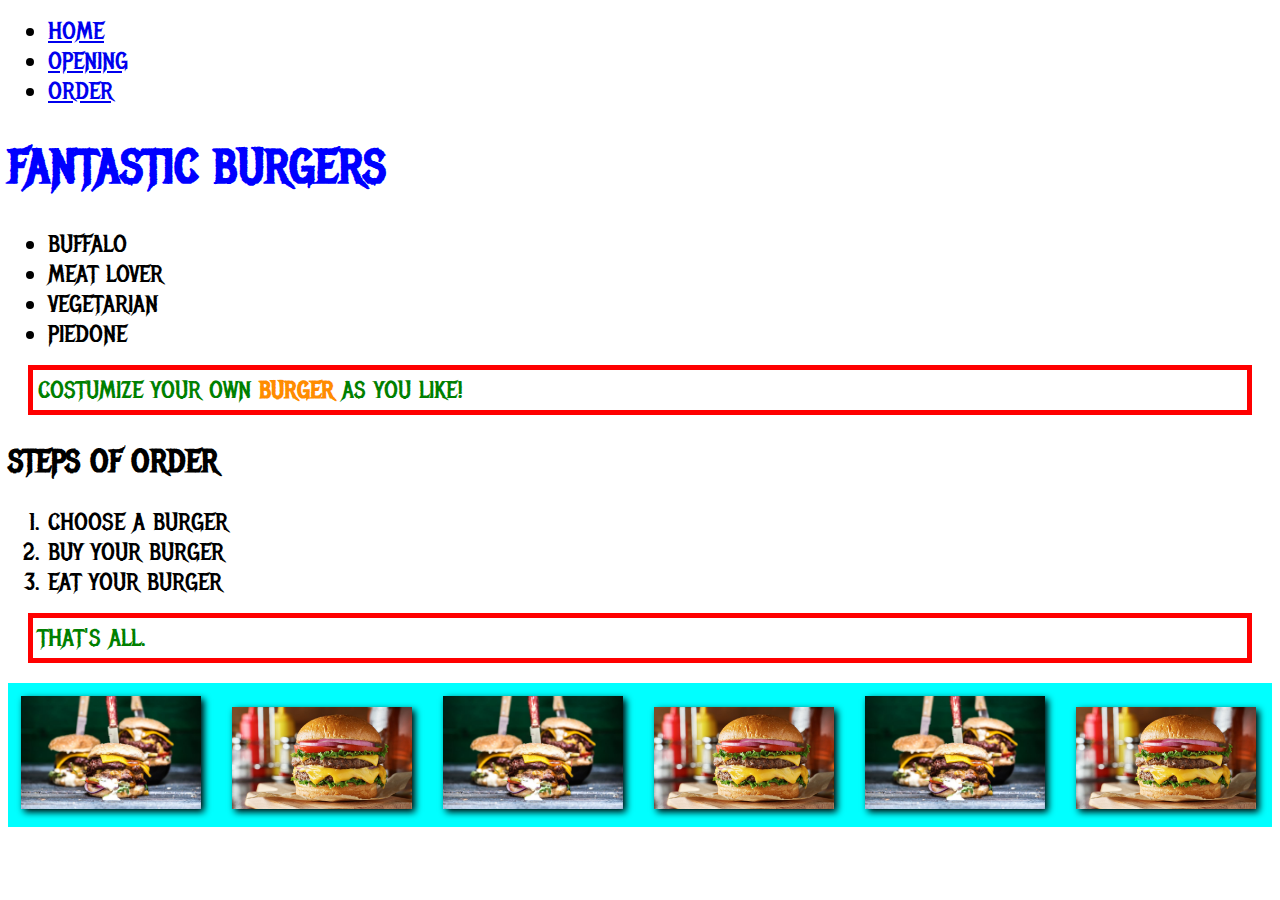
==== index.html @ 0063ed50 "Added index and css/style.css" ====
<!DOCTYPE html>
<html lang="en">
<head>
    <meta charset="UTF-8">
    <meta name="viewport" content="width=device-width, initial-scale=1.0">
    <meta http-equiv="X-UA-Compatible" content="ie=edge">
    <title>Fantastic Burgers - Home</title>
    <link rel="stylesheet" href="/css/style.css">
</head>
<body>
    <ul>
        <li>
            <a href="/index.html">Home</a>
        </li>
        <li>
            <a href="/opening.html">Opening</a>
        </li>
        <li>
            <a href="/order.html">Order</a>
        </li>
    </ul>

    <h1>Fantastic Burgers</h1>
    <ul>
        <li>Buffalo</li>
        <li>Meat Lover</li>
        <li>Vegetarian</li>
        <li>Piedone</li>
    </ul>
    <p class="content">Costumize your own <span class="bold">burger</span> as you like!</p>

    <h2>Steps of order</h2>
    <ol>
        <li>Choose a burger</li>
        <li>Buy your burger</li>
        <li>Eat your burger</li>
    </ol>
    <p class="content">That's all.</p>

    <div class="img-div">
        <img id="img-1" src="/img/burger.jpg" alt="Burgers">
        <img  src="/img/burger2.jpg" alt="Burger2">
        <img src="/img/burger.jpg" alt="Burgers">
        <img src="/img/burger2.jpg" alt="Burger2">
        <img src="/img/burger.jpg" alt="Burgers">
        <img src="/img/burger2.jpg" alt="Burger2">
    </div>
</body>
</html>
---- css/style.css ----
@font-face {
    font-family: "vegan";
    src: url(font/MetalMania-Regular.ttf);
}

@import url('https://fonts.googleapis.com/css2?family=Metal+Mania&display=swap');

html {
    font-family: "vegan";
    text-transform: uppercase;
    /*background-size: 100%;
    background-image: url(/img/background.jpg)*/
}

h1 {
    font-size: 48px;
    color: blue;
}

h2 {
    font-size: 32px
}

li {
    font-size: 24px;
    line-height: 30px;
}

p {
    font-size: 24px;
}

.content{
    color: green;
    margin: 10px 20px 20px;
    border: solid 5px red;
    padding: 5px;
}

img {
    width: 14.3%;
    box-shadow: 3px 3px 7px black;
    margin: 1%;
}

.bold {
    font-weight: bold;
    color: darkorange;
}

.img-div {
    background-color: aqua;
}

#img-1 {
    display: inline;
    visibility: visible;
}
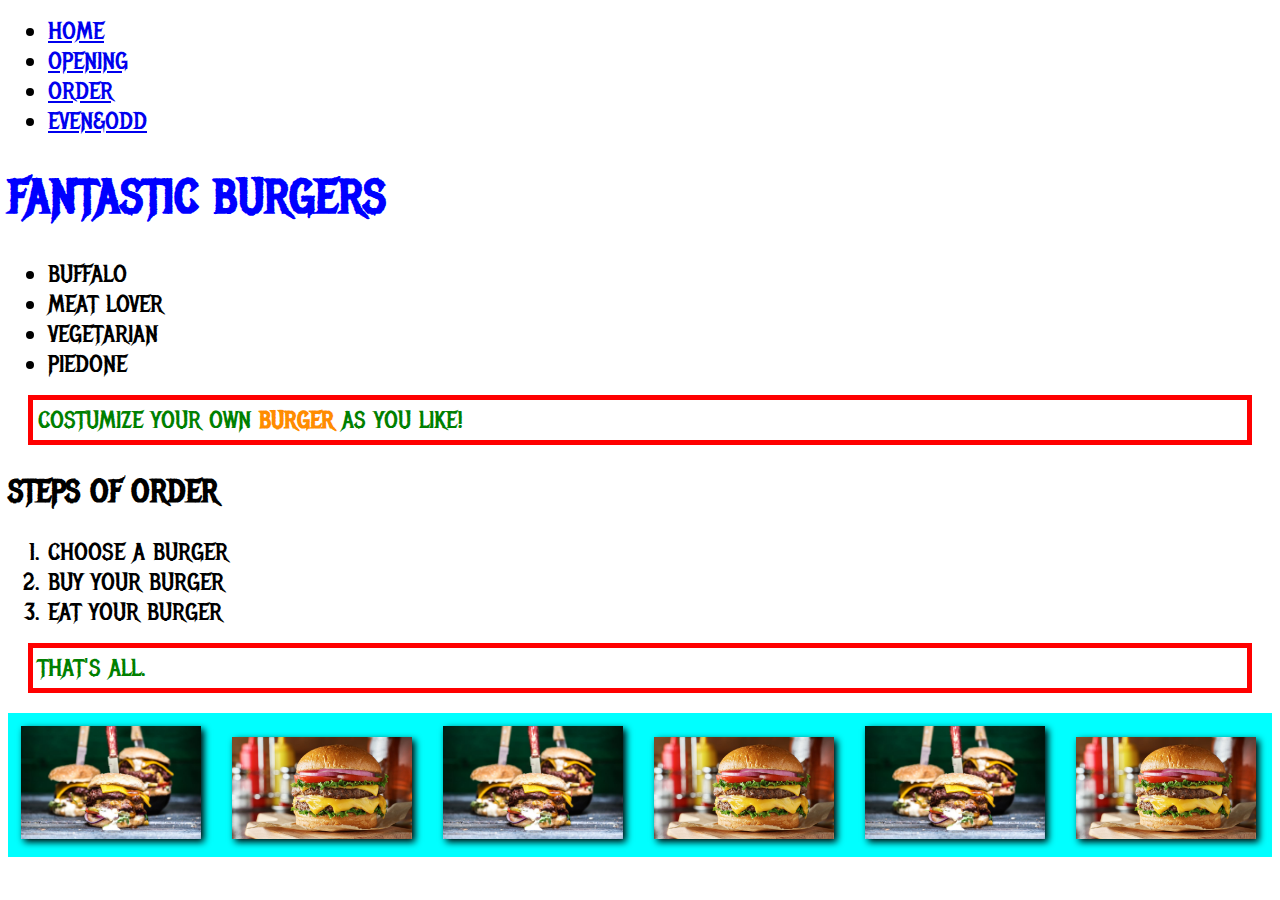
==== commit 6df47f22: "working with js again" ====
--- a/index.html
+++ b/index.html
@@ -17,6 +17,9 @@
         </li>
         <li>
             <a href="/order.html">Order</a>
+        </li>
+        <li>
+            <a href="/parosszam.html">Even&Odd</a>
         </li>
     </ul>
 
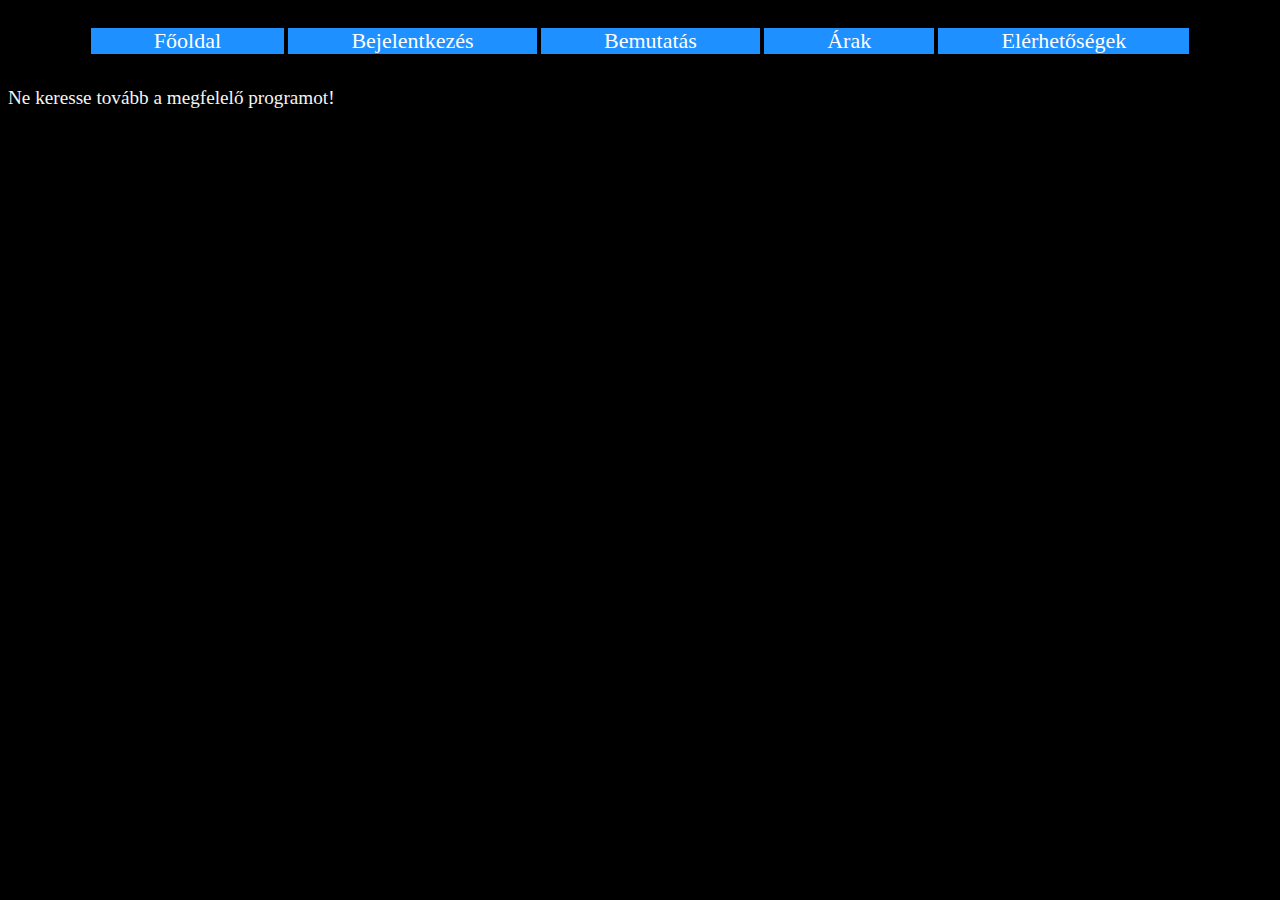
==== commit b6f815eb: "1" ====
--- a/index.html
+++ b/index.html
@@ -1,52 +1,27 @@
 <!DOCTYPE html>
 <html lang="en">
+
 <head>
     <meta charset="UTF-8">
+    <meta http-equiv="X-UA-Compatible" content="IE=edge">
     <meta name="viewport" content="width=device-width, initial-scale=1.0">
-    <meta http-equiv="X-UA-Compatible" content="ie=edge">
-    <title>Fantastic Burgers - Home</title>
-    <link rel="stylesheet" href="/css/style.css">
+    <title>Munkaidő nyilvántartó program</title>
+    <link rel="stylesheet" href="/css/mainstyle.css">
 </head>
+
 <body>
-    <ul>
-        <li>
-            <a href="/index.html">Home</a>
-        </li>
-        <li>
-            <a href="/opening.html">Opening</a>
-        </li>
-        <li>
-            <a href="/order.html">Order</a>
-        </li>
-        <li>
-            <a href="/parosszam.html">Even&Odd</a>
-        </li>
-    </ul>
-
-    <h1>Fantastic Burgers</h1>
-    <ul>
-        <li>Buffalo</li>
-        <li>Meat Lover</li>
-        <li>Vegetarian</li>
-        <li>Piedone</li>
-    </ul>
-    <p class="content">Costumize your own <span class="bold">burger</span> as you like!</p>
-
-    <h2>Steps of order</h2>
-    <ol>
-        <li>Choose a burger</li>
-        <li>Buy your burger</li>
-        <li>Eat your burger</li>
-    </ol>
-    <p class="content">That's all.</p>
-
-    <div class="img-div">
-        <img id="img-1" src="/img/burger.jpg" alt="Burgers">
-        <img  src="/img/burger2.jpg" alt="Burger2">
-        <img src="/img/burger.jpg" alt="Burgers">
-        <img src="/img/burger2.jpg" alt="Burger2">
-        <img src="/img/burger.jpg" alt="Burgers">
-        <img src="/img/burger2.jpg" alt="Burger2">
+    <div>
+        <div class="topnav">
+            <a class="active" href="/index.html">Főoldal</a>
+            <a href="login.html">Bejelentkezés</a>
+            <a href="show.html">Bemutatás</a>
+            <a href="price.html">Árak</a>
+            <a href="contact.html">Elérhetőségek</a>
+        </div>
+        <div>
+            <p style="color:whitesmoke; font-size: larger;">Ne keresse tovább a megfelelő programot!</p>
+        </div>
     </div>
 </body>
+
 </html>--- a/css/mainstyle.css
+++ b/css/mainstyle.css
@@ -0,0 +1,72 @@
+.topnav {
+    padding-top: 20px;
+    height: 40px;
+    text-align: center;
+}
+
+.topnav a{
+    text-decoration: none;
+    font-size: 22px;
+    padding-right: 5%;
+    padding-left: 5%;
+    color:white;
+    border: none;
+    display: inline-block;
+    background-color:dodgerblue;
+}
+
+.topnav a:hover {
+    background-color: #4CAF50;
+    color:white;
+    max-width: fit-content;
+    max-height: fit-content;
+}
+
+body{
+    background-color:black;
+}
+
+.button {
+    background-color:dodgerblue;
+    border: none;
+    color: white;
+    padding: 15px 32px;
+    text-align: center;
+    text-decoration: none;
+    display: inline-block;
+    font-size: 16px;
+}
+
+.button:hover{
+    background-color: #4CAF50;
+    color:white;
+    cursor: pointer;
+}
+
+.username, .password{
+    border: none;
+    background-color:yellow;
+    padding: 5px;
+    text-align: center;
+    margin: 10px;
+    font-size: 16px;
+    font-family:Arial, Helvetica, sans-serif;
+    width: 200px;
+}
+
+.loginform{
+    text-align: center;
+    padding: 20px;
+    margin: 20px;
+}
+
+.text{
+    font-size: 20px;
+    font-family:Arial, Helvetica, sans-serif;
+    color: white;
+    text-align: center;
+}
+
+.text a{
+    color:yellow;
+}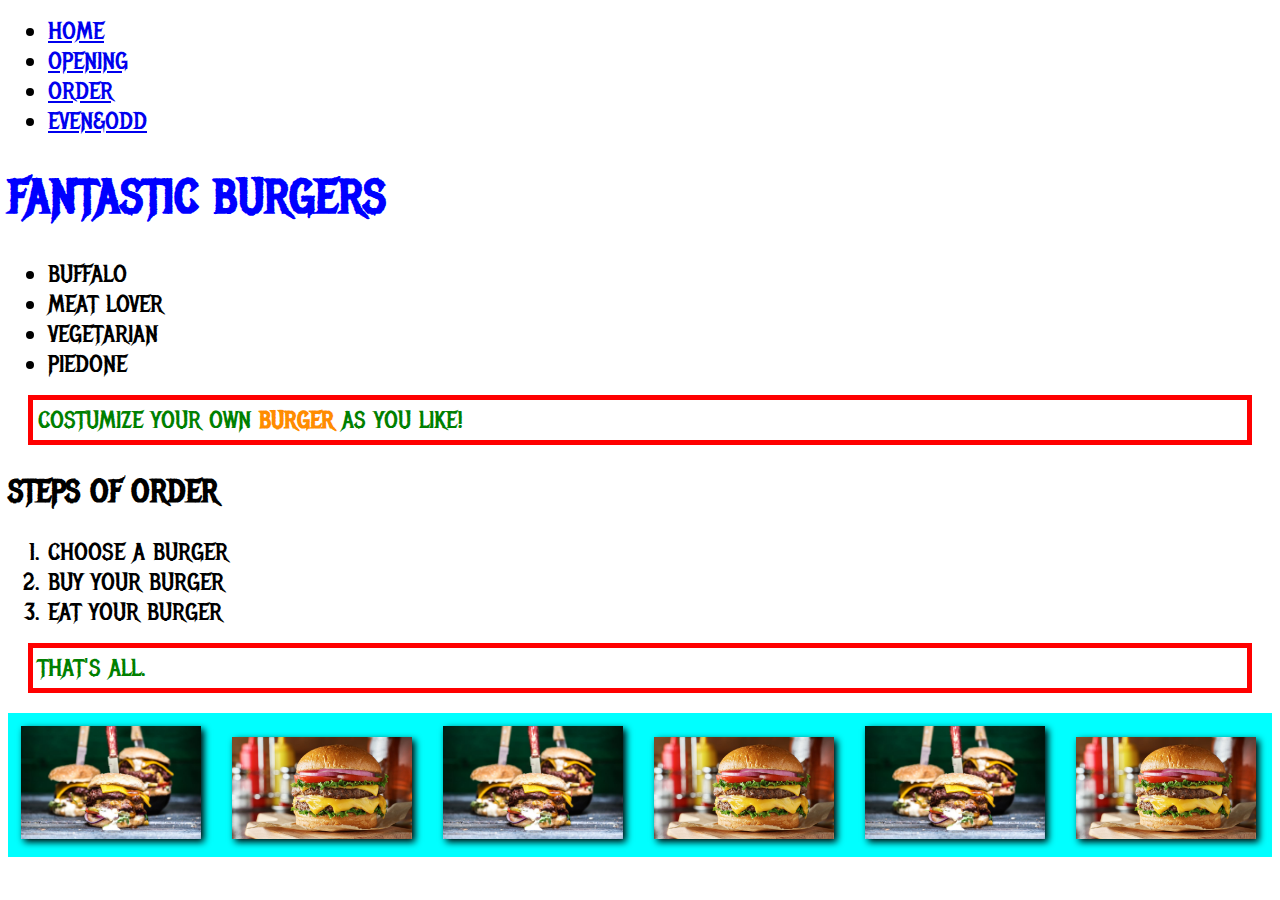
==== commit e6db6d20: "1" ====
--- a/index.html
+++ b/index.html
@@ -1,27 +1,52 @@
 <!DOCTYPE html>
 <html lang="en">
-
 <head>
     <meta charset="UTF-8">
-    <meta http-equiv="X-UA-Compatible" content="IE=edge">
     <meta name="viewport" content="width=device-width, initial-scale=1.0">
-    <title>Munkaidő nyilvántartó program</title>
-    <link rel="stylesheet" href="/css/mainstyle.css">
+    <meta http-equiv="X-UA-Compatible" content="ie=edge">
+    <title>Fantastic Burgers - Home</title>
+    <link rel="stylesheet" href="/css/style.css">
 </head>
+<body>
+    <ul>
+        <li>
+            <a href="/index.html">Home</a>
+        </li>
+        <li>
+            <a href="/opening.html">Opening</a>
+        </li>
+        <li>
+            <a href="/order.html">Order</a>
+        </li>
+        <li>
+            <a href="/parosszam.html">Even&Odd</a>
+        </li>
+    </ul>
 
-<body>
-    <div>
-        <div class="topnav">
-            <a class="active" href="/index.html">Főoldal</a>
-            <a href="login.html">Bejelentkezés</a>
-            <a href="show.html">Bemutatás</a>
-            <a href="price.html">Árak</a>
-            <a href="contact.html">Elérhetőségek</a>
-        </div>
-        <div>
-            <p style="color:whitesmoke; font-size: larger;">Ne keresse tovább a megfelelő programot!</p>
-        </div>
+    <h1>Fantastic Burgers</h1>
+    <ul>
+        <li>Buffalo</li>
+        <li>Meat Lover</li>
+        <li>Vegetarian</li>
+        <li>Piedone</li>
+    </ul>
+    <p class="content">Costumize your own <span class="bold">burger</span> as you like!</p>
+
+    <h2>Steps of order</h2>
+    <ol>
+        <li>Choose a burger</li>
+        <li>Buy your burger</li>
+        <li>Eat your burger</li>
+    </ol>
+    <p class="content">That's all.</p>
+
+    <div class="img-div">
+        <img id="img-1" src="/img/burger.jpg" alt="Burgers">
+        <img  src="/img/burger2.jpg" alt="Burger2">
+        <img src="/img/burger.jpg" alt="Burgers">
+        <img src="/img/burger2.jpg" alt="Burger2">
+        <img src="/img/burger.jpg" alt="Burgers">
+        <img src="/img/burger2.jpg" alt="Burger2">
     </div>
 </body>
-
 </html>--- a/css/style.css
+++ b/css/style.css
@@ -0,0 +1,58 @@
+@font-face {
+    font-family: "vegan";
+    src: url(font/MetalMania-Regular.ttf);
+}
+
+@import url('https://fonts.googleapis.com/css2?family=Metal+Mania&display=swap');
+
+html {
+    font-family: "vegan";
+    text-transform: uppercase;
+    /*background-size: 100%;
+    background-image: url(/img/background.jpg)*/
+}
+
+h1 {
+    font-size: 48px;
+    color: blue;
+}
+
+h2 {
+    font-size: 32px
+}
+
+li {
+    font-size: 24px;
+    line-height: 30px;
+}
+
+p {
+    font-size: 24px;
+}
+
+.content{
+    color: green;
+    margin: 10px 20px 20px;
+    border: solid 5px red;
+    padding: 5px;
+}
+
+img {
+    width: 14.3%;
+    box-shadow: 3px 3px 7px black;
+    margin: 1%;
+}
+
+.bold {
+    font-weight: bold;
+    color: darkorange;
+}
+
+.img-div {
+    background-color: aqua;
+}
+
+#img-1 {
+    display: inline;
+    visibility: visible;
+}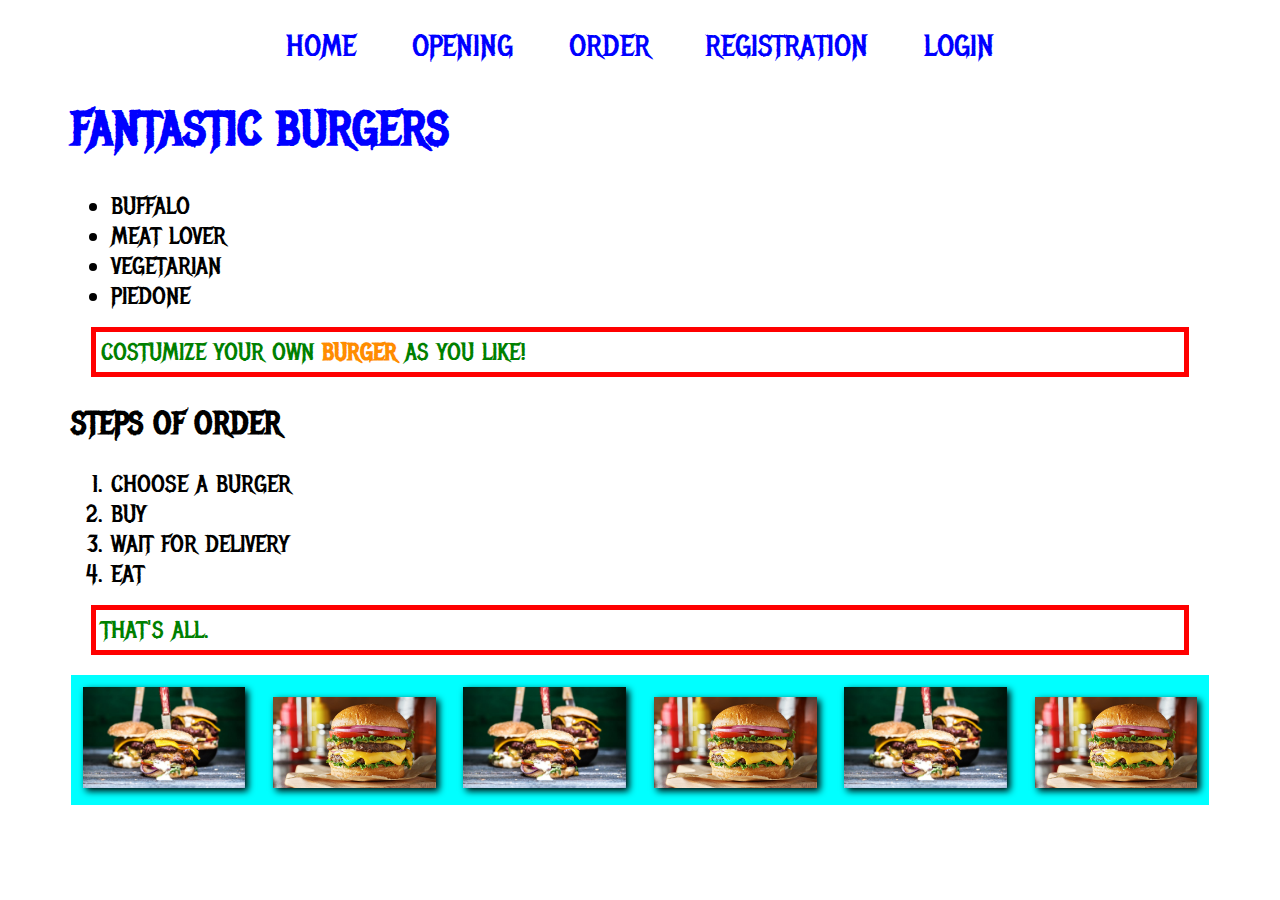
==== commit 83cf1e85: "1" ====
--- a/index.html
+++ b/index.html
@@ -1,5 +1,6 @@
 <!DOCTYPE html>
 <html lang="en">
+
 <head>
     <meta charset="UTF-8">
     <meta name="viewport" content="width=device-width, initial-scale=1.0">
@@ -7,46 +8,43 @@
     <title>Fantastic Burgers - Home</title>
     <link rel="stylesheet" href="/css/style.css">
 </head>
+
 <body>
-    <ul>
-        <li>
-            <a href="/index.html">Home</a>
-        </li>
-        <li>
-            <a href="/opening.html">Opening</a>
-        </li>
-        <li>
-            <a href="/order.html">Order</a>
-        </li>
-        <li>
-            <a href="/parosszam.html">Even&Odd</a>
-        </li>
-    </ul>
+    <div class="topnav">
+        <a href="/index.html">Home</a>
+        <a href="/opening.html">Opening</a>
+        <a href="/order.html">Order</a>
+        <a href="/registration.html">Registration</a>
+        <a href="/login.html">Login</a>
+    </div>
+    <div class="webpage">
+        <h1>Fantastic Burgers</h1>
+        <ul>
+            <li>Buffalo</li>
+            <li>Meat Lover</li>
+            <li>Vegetarian</li>
+            <li>Piedone</li>
+        </ul>
+        <p class="content">Costumize your own <span class="bold">burger</span> as you like!</p>
 
-    <h1>Fantastic Burgers</h1>
-    <ul>
-        <li>Buffalo</li>
-        <li>Meat Lover</li>
-        <li>Vegetarian</li>
-        <li>Piedone</li>
-    </ul>
-    <p class="content">Costumize your own <span class="bold">burger</span> as you like!</p>
+        <h2>Steps of order</h2>
+        <ol>
+            <li>Choose a burger</li>
+            <li>Buy</li>
+            <li>Wait for delivery</li>
+            <li>Eat</li>
+        </ol>
+        <p class="content">That's all.</p>
 
-    <h2>Steps of order</h2>
-    <ol>
-        <li>Choose a burger</li>
-        <li>Buy your burger</li>
-        <li>Eat your burger</li>
-    </ol>
-    <p class="content">That's all.</p>
-
-    <div class="img-div">
-        <img id="img-1" src="/img/burger.jpg" alt="Burgers">
-        <img  src="/img/burger2.jpg" alt="Burger2">
-        <img src="/img/burger.jpg" alt="Burgers">
-        <img src="/img/burger2.jpg" alt="Burger2">
-        <img src="/img/burger.jpg" alt="Burgers">
-        <img src="/img/burger2.jpg" alt="Burger2">
+        <div class="img-div">
+            <img id="img-1" src="/img/burger.jpg" alt="Burgers">
+            <img src="/img/burger2.jpg" alt="Burger2">
+            <img src="/img/burger.jpg" alt="Burgers">
+            <img src="/img/burger2.jpg" alt="Burger2">
+            <img src="/img/burger.jpg" alt="Burgers">
+            <img src="/img/burger2.jpg" alt="Burger2">
+        </div>
     </div>
 </body>
+
 </html>--- a/css/style.css
+++ b/css/style.css
@@ -5,11 +5,29 @@
 
 @import url('https://fonts.googleapis.com/css2?family=Metal+Mania&display=swap');
 
+
+
 html {
     font-family: "vegan";
     text-transform: uppercase;
-    /*background-size: 100%;
-    background-image: url(/img/background.jpg)*/
+}
+
+.topnav a{
+    text-decoration: none;
+    padding-right: 20px;
+    padding-left: 20px;
+    display: inline-block;
+    font-size: 30px;
+    color: blue;
+    padding-left: 2%;
+    padding-right: 2%;
+}
+
+.topnav a:hover {
+    max-width: fit-content;
+    max-height: fit-content;
+    background-color: blue;
+    color: white;
 }
 
 h1 {
@@ -55,4 +73,14 @@
 #img-1 {
     display: inline;
     visibility: visible;
+}
+.topnav {
+    padding-top: 20px;
+    height: 40px;
+    text-align: center;
+}
+
+.webpage{
+    padding-left: 5%;
+    padding-right: 5%;
 }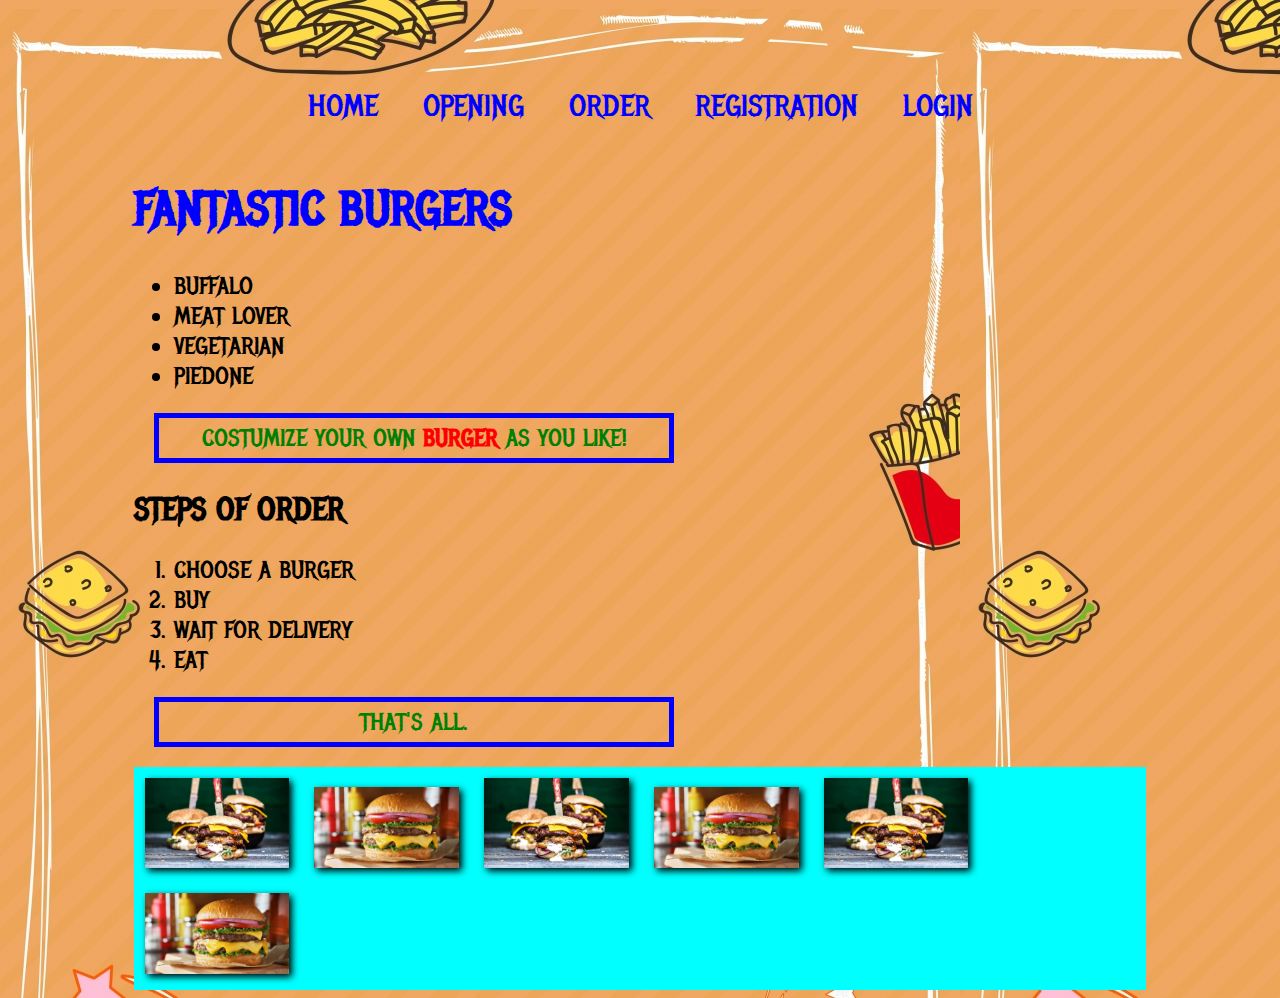
==== commit 613995a7: "more updated css" ====
--- a/index.html
+++ b/index.html
@@ -19,6 +19,7 @@
     </div>
     <div class="webpage">
         <h1>Fantastic Burgers</h1>
+        <div class="span">
         <ul>
             <li>Buffalo</li>
             <li>Meat Lover</li>
@@ -35,6 +36,7 @@
             <li>Eat</li>
         </ol>
         <p class="content">That's all.</p>
+        </div>
 
         <div class="img-div">
             <img id="img-1" src="/img/burger.jpg" alt="Burgers">
--- a/css/style.css
+++ b/css/style.css
@@ -10,6 +10,7 @@
 html {
     font-family: "vegan";
     text-transform: uppercase;
+    background-image: url("/img/background.jpg");
 }
 
 .topnav a{
@@ -19,8 +20,7 @@
     display: inline-block;
     font-size: 30px;
     color: blue;
-    padding-left: 2%;
-    padding-right: 2%;
+    padding-top: 30px;
 }
 
 .topnav a:hover {
@@ -51,8 +51,10 @@
 .content{
     color: green;
     margin: 10px 20px 20px;
-    border: solid 5px red;
+    border: solid 5px blue;
     padding: 5px;
+    width: 500px;
+    text-align: center;
 }
 
 img {
@@ -63,7 +65,7 @@
 
 .bold {
     font-weight: bold;
-    color: darkorange;
+    color: red;
 }
 
 .img-div {
@@ -75,12 +77,40 @@
     visibility: visible;
 }
 .topnav {
-    padding-top: 20px;
+    padding-top: 50px;
     height: 40px;
     text-align: center;
 }
 
 .webpage{
-    padding-left: 5%;
-    padding-right: 5%;
+    padding-top: 50px;
+    padding-left: 10%;
+    padding-right: 10%;
+}
+
+#webpage{
+    text-align: center;
+}
+
+.span{
+    font-size: 22px;
+}
+
+button{
+    width: 200px;
+    font-family: inherit;
+    font-size: 22px;
+    background-color: white;
+    color: black;
+}
+
+button:hover{
+    background-color: blue;
+    color: white;
+    cursor: pointer;
+    font-family: inherit;
+}
+
+input{
+    height: 30px;
 }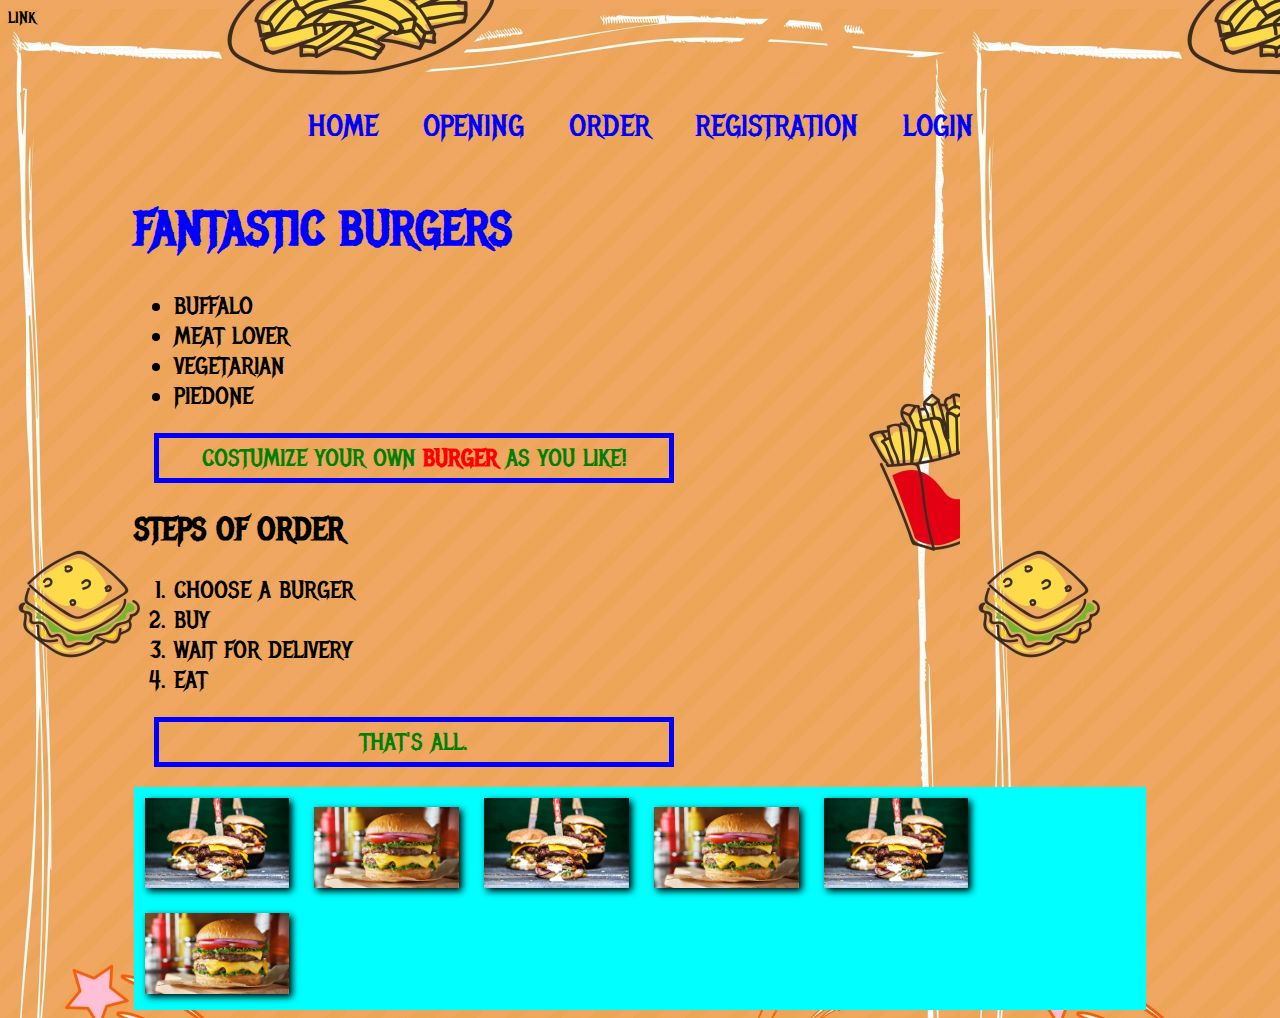
==== commit 7421fd31: "changes" ====
--- a/index.html
+++ b/index.html
@@ -7,6 +7,7 @@
     <meta http-equiv="X-UA-Compatible" content="ie=edge">
     <title>Fantastic Burgers - Home</title>
     <link rel="stylesheet" href="/css/style.css">
+    link
 </head>
 
 <body>
--- a/css/style.css
+++ b/css/style.css
@@ -20,7 +20,7 @@
     display: inline-block;
     font-size: 30px;
     color: blue;
-    padding-top: 30px;
+    margin-top: 30px;
 }
 
 .topnav a:hover {
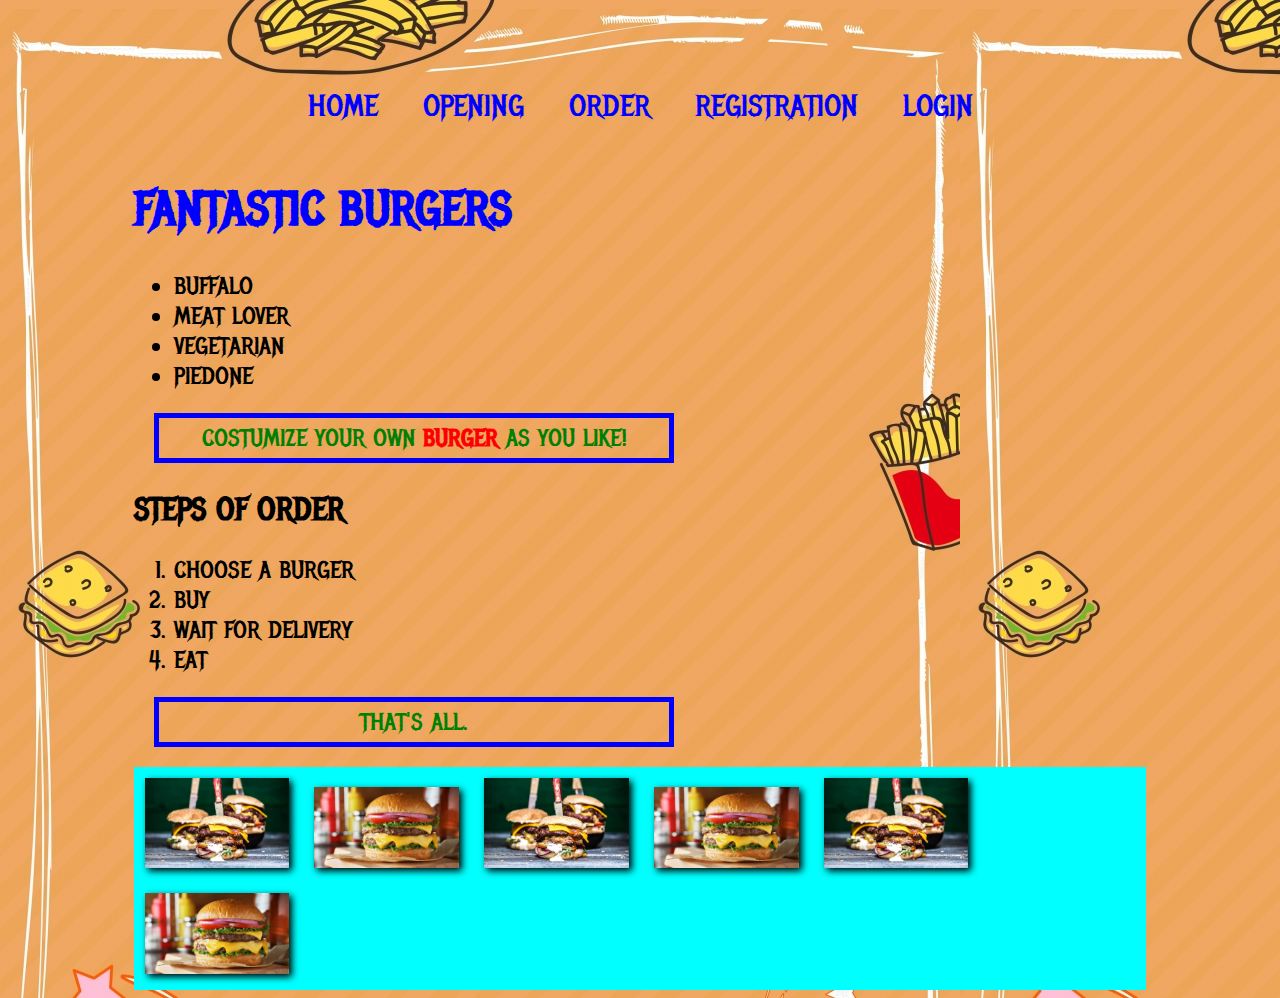
==== commit 0143c092: "updates" ====
--- a/index.html
+++ b/index.html
@@ -5,9 +5,9 @@
     <meta charset="UTF-8">
     <meta name="viewport" content="width=device-width, initial-scale=1.0">
     <meta http-equiv="X-UA-Compatible" content="ie=edge">
+    <meta name="viewport" content="width=device-width, initial-scale=1.0">
     <title>Fantastic Burgers - Home</title>
     <link rel="stylesheet" href="/css/style.css">
-    link
 </head>
 
 <body>
